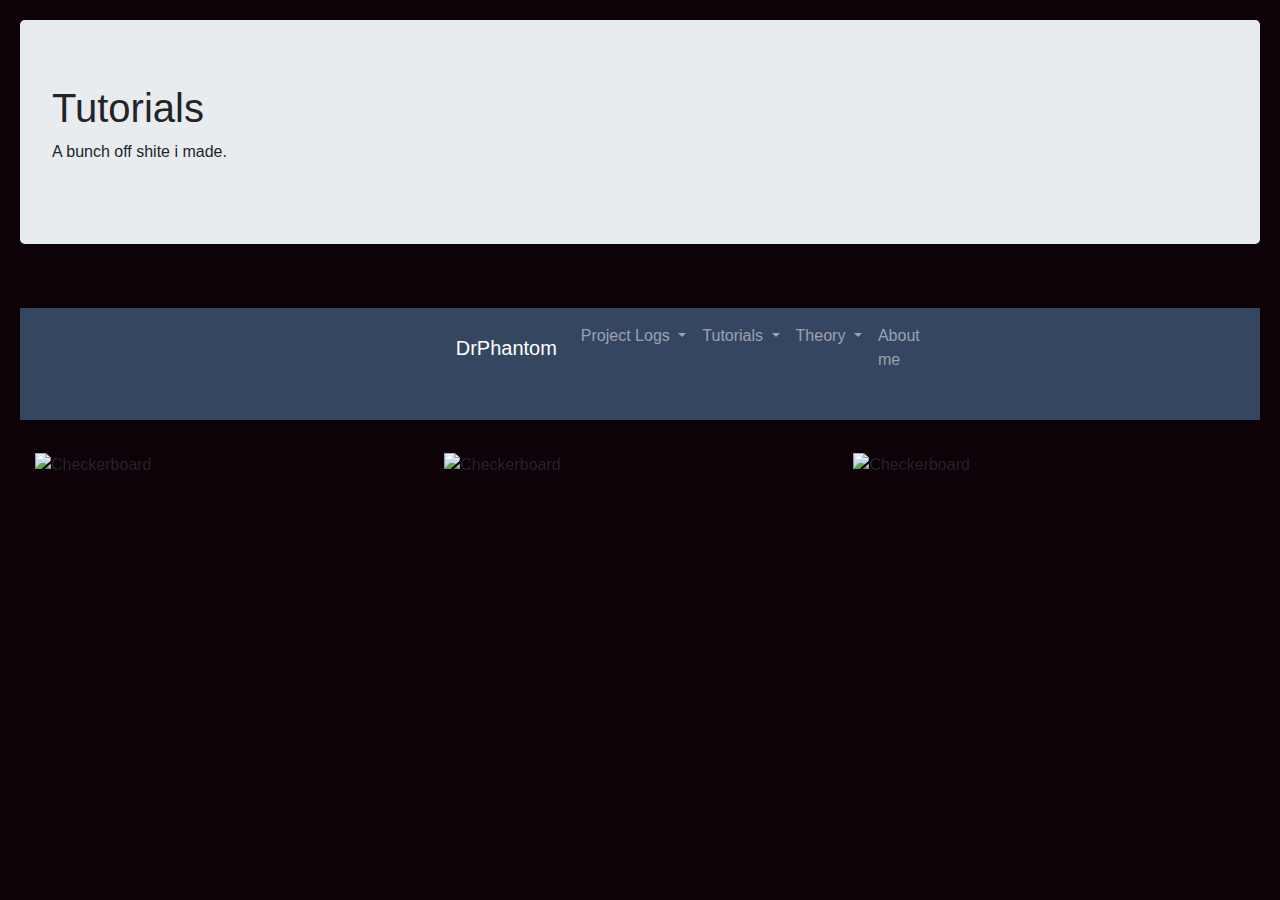
==== Tutorials/index.html @ 51f7984f "Add files via upload" ====
<!DOCTYPE html>
<html>
<head>
    <title>Project Logs</title>
    <link rel="stylesheet" href="https://stackpath.bootstrapcdn.com/bootstrap/4.4.1/css/bootstrap.min.css" integrity="sha384-Vkoo8x4CGsO3+Hhxv8T/Q5PaXtkKtu6ug5TOeNV6gBiFeWPGFN9MuhOf23Q9Ifjh" crossorigin="anonymous">
    <link rel="stylesheet" href="../main.css">
</head>


<body>
    <div class="container1">
        <div class="jumbotron">
            <h1>Tutorials</h1>
            <p>A bunch off shite i made.</p>
        </div>
    </div>
    
    <nav class="navbar navbar-expand-lg navbar-dark " style="background-color: #354661;">
        <div class="container">
        <a class="navbar-brand" href="../index.html">DrPhantom</a>
          <button class="navbar-toggler" type="button" data-toggle="collapse" data-target="#navbarMenu">
            <span class="navbar-toggler-icon"></span>
          </button>
          <div class="collapse navbar-collapse" id="navbarMenu">
            <ul class="navbar-nav">

              <li class="nav-item dropdown">
                <a class="nav-link dropdown-toggle" href="#" id="navbarDropdownMenuLink" role="button" data-bs-toggle="dropdown" aria-expanded="false">
                  Project Logs
                </a>
                <ul class="dropdown-menu" aria-labelledby="navbarDropdownMenuLink">
                  <li><a class="dropdown-item" href="../ProjectLogs/index.html">Gallery</a></li>
                  <hr>

                  <li><a class="dropdown-item" href="#">Home Automation</a></li>
                  <li><a class="dropdown-item" href="#">3D Printing</a></li>
                </ul>
              </li>

              <li class="nav-item dropdown">
                <a class="nav-link dropdown-toggle" href="#" id="navbarDropdownMenuLink" role="button" data-bs-toggle="dropdown" aria-expanded="false">
                  Tutorials
                </a>
                <ul class="dropdown-menu" aria-labelledby="navbarDropdownMenuLink">
                  <li><a class="dropdown-item" href="../Tutorials/index.html">Gallery</a></li>
                  <hr>
                  <li><a class="dropdown-item" href="#">Arduino</a></li>
                  <li><a class="dropdown-item" href="#">ESP8266</a></li>
                  <li><a class="dropdown-item" href="#">Python</a></li>
                </ul>
              </li>

              <li class="nav-item dropdown">
                <a class="nav-link dropdown-toggle" href="#" id="navbarDropdownMenuLink" role="button" data-bs-toggle="dropdown" aria-expanded="false">
                  Theory
                </a>
                <ul class="dropdown-menu" aria-labelledby="navbarDropdownMenuLink">
                  <li><a class="dropdown-item" href="../Theory/index.html">Gallery</a></li>
                  <hr>
                  <li><a class="dropdown-item" href="#">Mathematics</a></li>
                  <li><a class="dropdown-item" href="#">Physics</a></li>
                  <li><a class="dropdown-item" href="#">Control Systems</a></li>
                </ul>
              </li>

              <li><a class="nav-link" href="../Aboutme/index.html">About me </a></li>
            </ul>
          </div>
        </div>
    </nav>
    
    <hr>

    <div class="container">
        <img src="image4.png" alt="Checkerboard" class="image" style="width:100%">
        <div class="middle" onclick="navigate('robots/checkerboard')">
          <div class="text">Project Logs Gallery</div>
        </div>
    </div>
    
    <div class="container">
        <img src="image4.png" alt="Checkerboard" class="image" style="width:100%">
        <div class="middle" onclick="navigate('robots/checkerboard')">
          <div class="text">Tutorials Gallery</div>
        </div>
    </div>

    <div class="container">
        <img src="image4.png" alt="Checkerboard" class="image" style="width:100%">
        <div class="middle" onclick="navigate('robots/checkerboard')">
          <div class="text">Theory Gallery</div>
        </div>
    </div>

    

<script src="https://cdn.jsdelivr.net/npm/@popperjs/core@2.10.2/dist/umd/popper.min.js" integrity="sha384-7+zCNj/IqJ95wo16oMtfsKbZ9ccEh31eOz1HGyDuCQ6wgnyJNSYdrPa03rtR1zdB" crossorigin="anonymous"></script>
<script src="https://cdn.jsdelivr.net/npm/bootstrap@5.1.3/dist/js/bootstrap.min.js" integrity="sha384-QJHtvGhmr9XOIpI6YVutG+2QOK9T+ZnN4kzFN1RtK3zEFEIsxhlmWl5/YESvpZ13" crossorigin="anonymous"></script>
<script src="https://code.jquery.com/jquery-3.4.1.slim.min.js" integrity="sha384-J6qa4849blE2+poT4WnyKhv5vZF5SrPo0iEjwBvKU7imGFAV0wwj1yYfoRSJoZ+n" crossorigin="anonymous"></script>
 <script src="https://cdn.jsdelivr.net/npm/popper.js@1.16.0/dist/umd/popper.min.js" integrity="sha384-Q6E9RHvbIyZFJoft+2mJbHaEWldlvI9IOYy5n3zV9zzTtmI3UksdQRVvoxMfooAo" crossorigin="anonymous"></script>
<script src="https://stackpath.bootstrapcdn.com/bootstrap/4.4.1/js/bootstrap.min.js" integrity="sha384-wfSDF2E50Y2D1uUdj0O3uMBJnjuUD4Ih7YwaYd1iqfktj0Uod8GCExl3Og8ifwB6" crossorigin="anonymous"></script>
<script src="script.js"></script>
</body>
</html>
---- main.css ----
.container1 {
    
    
    
    padding-bottom: 32px;
  }
  
  .container {
    position: relative;
    width: 33%;
    float: left;
    padding-bottom: 32px;
  }
  
  .image {
    opacity: 1;
    display: block;
    width: 100%;
    height: auto;
    transition: .5s ease;
    backface-visibility: hidden;
  }
  
  .middle {
    background-color: #212d40;
    transition: .5s ease;
    opacity: 0;
    position: absolute;
    top: 50%;
    left: 50%;
    border-radius: 10px;
    transform: translate(-50%, -50%);
    -ms-transform: translate(-50%, -50%);
    border: #222222 solid 2px;
    
  }
  
  .container:hover .image {
    opacity: 0.5;
  }
  
  .container:hover .middle {
    opacity: 1;
  }

  .middle:hover {
    cursor:pointer;
    border: #000000 solid 2px;
    background-color: #293a55;
  }
  
  .text {
    color: #ffffff;
    font-size: 16px;
    padding: 8px 16px;
  }

  body {
    font-family: Arial;
    padding: 20px;
    background: #0D0208;
  }
  
  /* Create two unequal columns that floats next to each other */
  /* Left column */
  .leftcolumn {
    float: left;
    width: 66%;
  }
  
  /* Right column */
  .rightcolumn {
    float: left;
    width: 33%;
    padding-left: 20px;
  }
  
  /* Fake image */
  .fakeimg {
    background-color: #aaa;
    width: 100%;
    padding: 20px;
  }
  
  /* Add a card effect for articles */
  .card {
    background-color: #0D0208;
    padding: 20px;
    margin-top: 20px;
  }
  
  /* Clear floats after the columns */
  .row:after {
    content: "";
    display: table;
    clear: both;
  }
  
  /* Footer */
  .footer {
    padding: 20px;
    text-align: center;
    background: #ddd;
    margin-top: 20px;
  }
  
  /* Responsive layout - when the screen is less than 800px wide, make the two columns stack on top of each other instead of next to each other */
  @media screen and (max-width: 800px) {
    .leftcolumn, .rightcolumn {
      width: 100%;
      padding: 0;
    }
  }
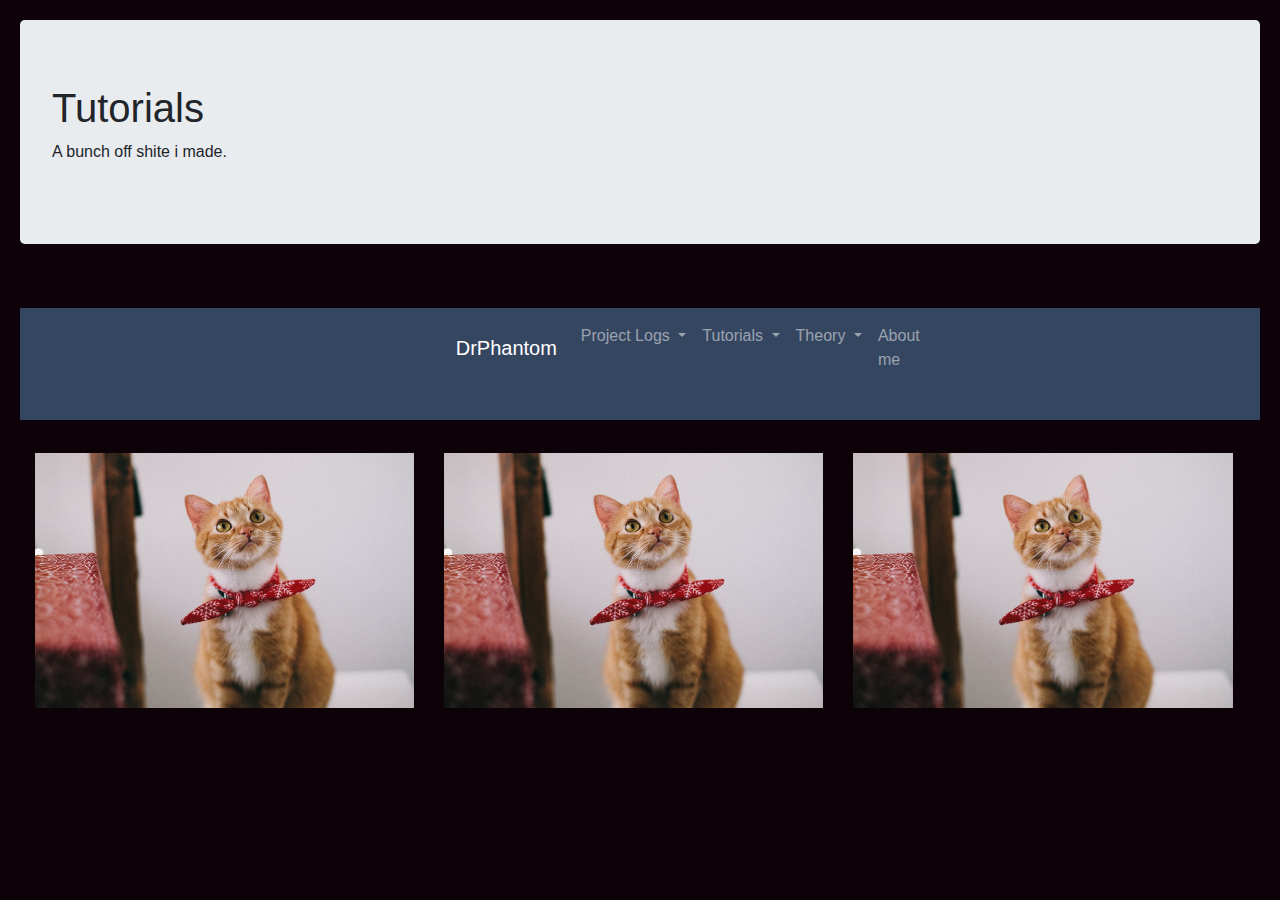
==== commit 4963cbe4: "Update index.html" ====
--- a/Tutorials/index.html
+++ b/Tutorials/index.html
@@ -72,21 +72,21 @@
     <hr>
 
     <div class="container">
-        <img src="image4.png" alt="Checkerboard" class="image" style="width:100%">
+        <img src="../image1.png" alt="Checkerboard" class="image" style="width:100%">
         <div class="middle" onclick="navigate('robots/checkerboard')">
           <div class="text">Project Logs Gallery</div>
         </div>
     </div>
     
     <div class="container">
-        <img src="image4.png" alt="Checkerboard" class="image" style="width:100%">
+        <img src="../image1.png" alt="Checkerboard" class="image" style="width:100%">
         <div class="middle" onclick="navigate('robots/checkerboard')">
           <div class="text">Tutorials Gallery</div>
         </div>
     </div>
 
     <div class="container">
-        <img src="image4.png" alt="Checkerboard" class="image" style="width:100%">
+        <img src="../image1.png" alt="Checkerboard" class="image" style="width:100%">
         <div class="middle" onclick="navigate('robots/checkerboard')">
           <div class="text">Theory Gallery</div>
         </div>
@@ -101,4 +101,4 @@
 <script src="https://stackpath.bootstrapcdn.com/bootstrap/4.4.1/js/bootstrap.min.js" integrity="sha384-wfSDF2E50Y2D1uUdj0O3uMBJnjuUD4Ih7YwaYd1iqfktj0Uod8GCExl3Og8ifwB6" crossorigin="anonymous"></script>
 <script src="script.js"></script>
 </body>
-</html>+</html>
